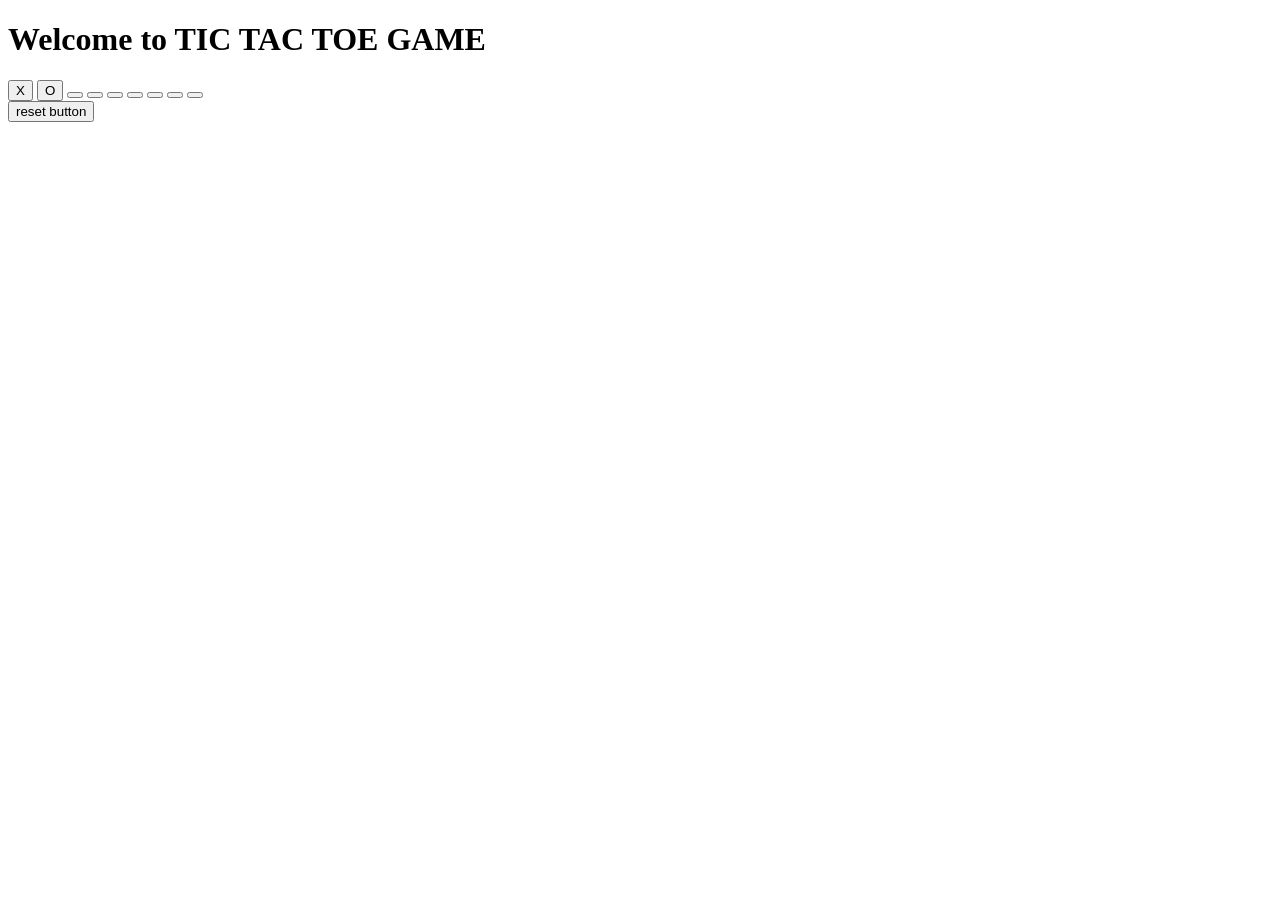
==== index.html @ ae2ef202 "Add files via upload" ====
<!DOCTYPE html>
<html lang="en">
<head>
    <meta charset="UTF-8">
    <meta name="viewport" content="width=device-width, initial-scale=1.0">
    <title>TIC TAC TOE</title>
    <link rel="stylesheet" href="styling.css">
</head>
<body>
    <main>
        <h1>Welcome to TIC TAC TOE GAME</h1>
        <div class="container">
            <div class="game">
                
                <button class="box">X</button>
                <button class="box">O</button>
                <button class="box"></button>
                <button class="box"></button>
                <button class="box"></button>
                <button class="box"></button>
                <button class="box"></button>
                <button class="box"></button>
                <button class="box"></button>
            </div>
        </div>
        <button id="reset">reset button</button>
    </main>
    

    <script src="script.js"></script>
</body>
</html>
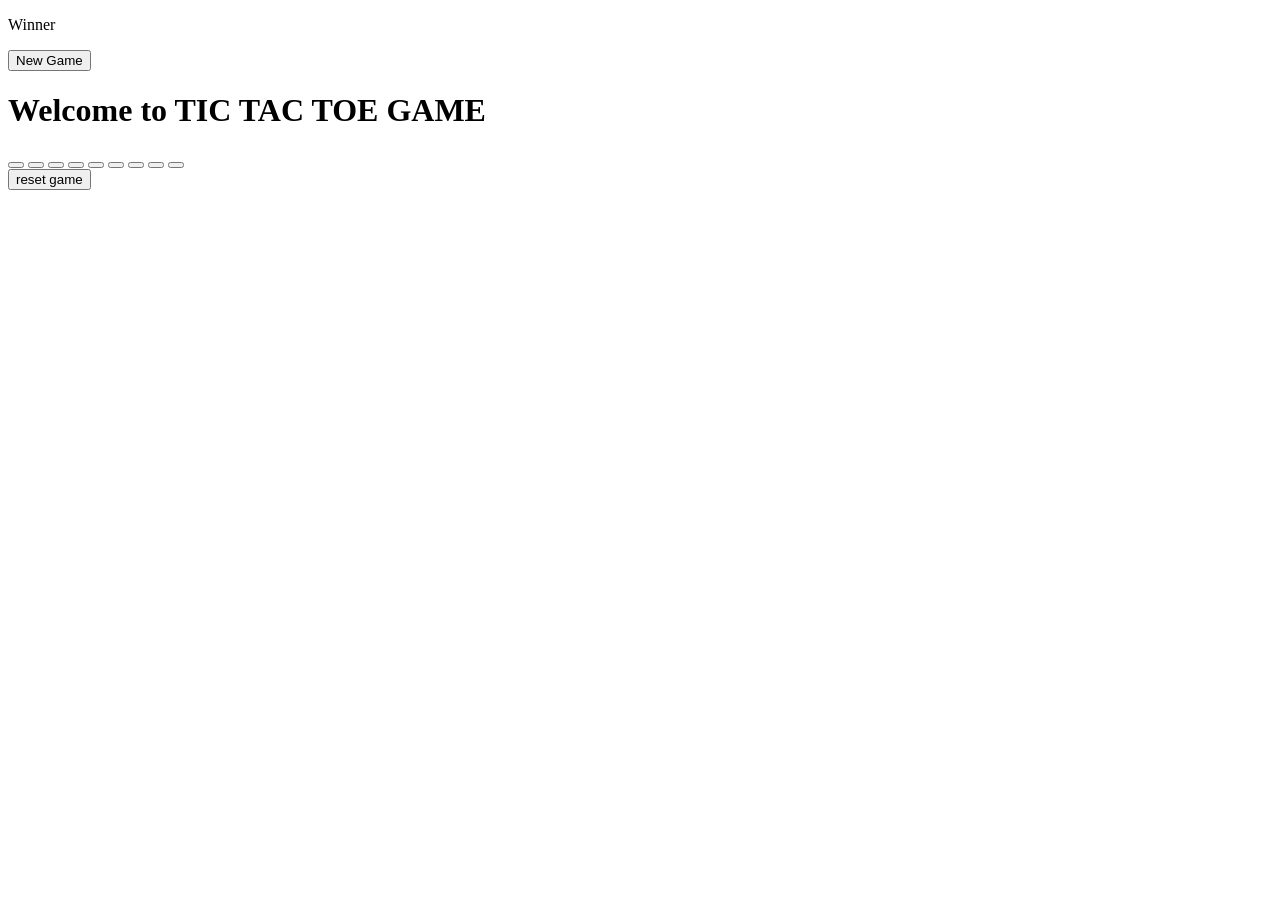
==== commit 55806a04: "Refactor index.html for game display and reset" ====
--- a/index.html
+++ b/index.html
@@ -7,13 +7,18 @@
     <link rel="stylesheet" href="styling.css">
 </head>
 <body>
+    <div class="msg hide">
+        <p id="winmsg">Winner</p>
+        <p id="draw"></p>
+        <button class="new">New Game</button>
+    </div>
     <main>
         <h1>Welcome to TIC TAC TOE GAME</h1>
         <div class="container">
             <div class="game">
                 
-                <button class="box">X</button>
-                <button class="box">O</button>
+                <button class="box"></button>
+                <button class="box"></button>
                 <button class="box"></button>
                 <button class="box"></button>
                 <button class="box"></button>
@@ -23,10 +28,10 @@
                 <button class="box"></button>
             </div>
         </div>
-        <button id="reset">reset button</button>
+        <button id="reset">reset game</button>
     </main>
     
 
     <script src="script.js"></script>
 </body>
-</html>+</html>
